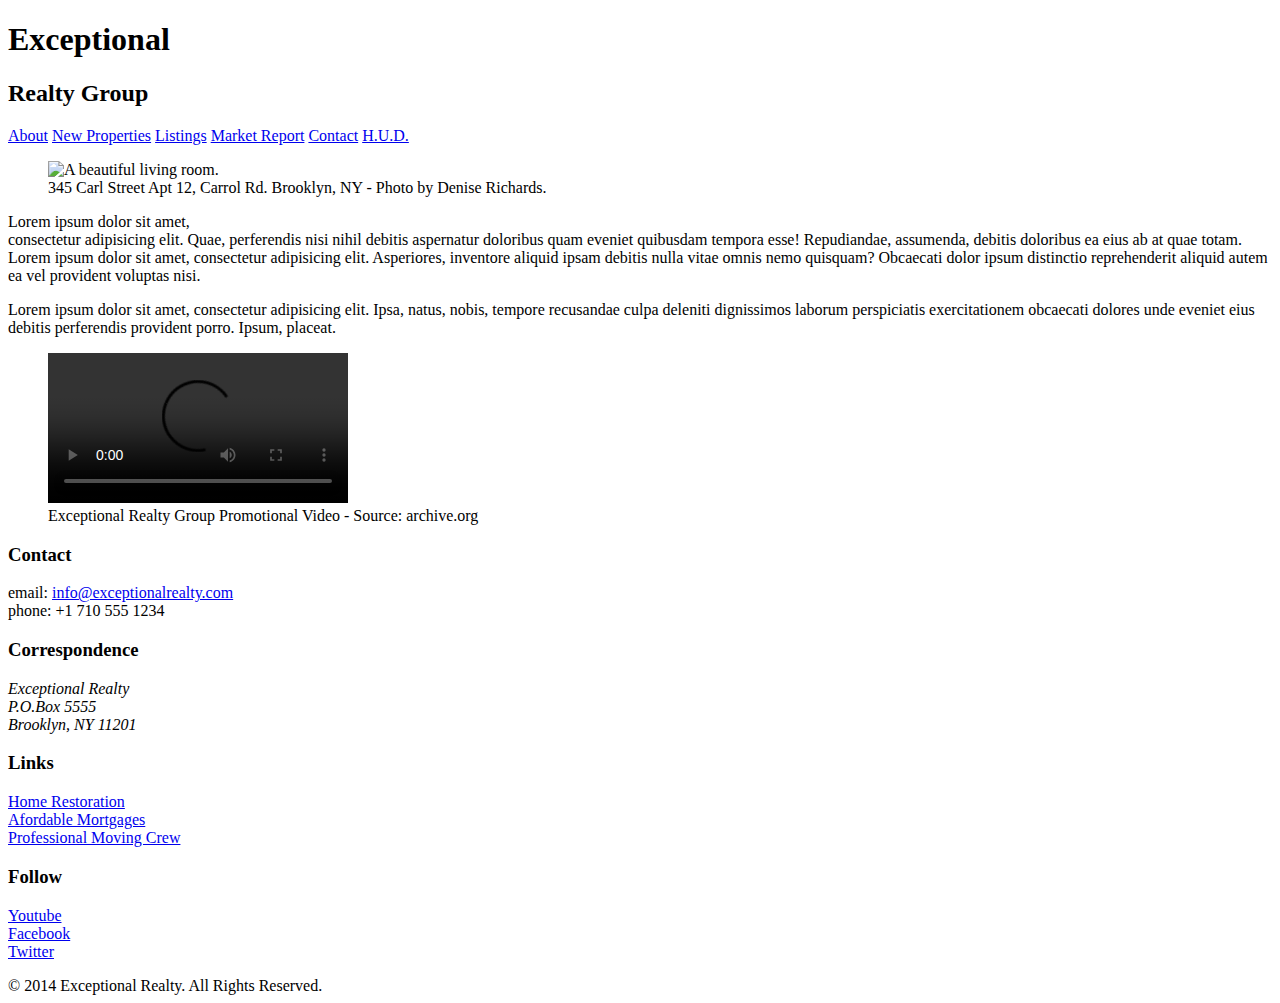
==== index.html @ a5b15116 "automatically backed up by learn" ====
<!DOCTYPE html>
<html lang="en">
  <head>
    <meta charset="UTF-8">
    <title>Exceptional Realty Group - Luxury Homes - About</title>
    <link rel="styelsheet" href="https://cdnjs.cloudflare.com/ajax/libs/normalize/8.0.0/normalize.min.css"
    <link rel="stylesheet" href="css/style.css">
    <script src="https://cdnjs.cloudflare.com/ajax/libs/modernizr/2.8.3/modernizr.min.js"></script>
  </head>
  <body>
    <header>
      <!-- logo -->
      <h1>Exceptional</h1>
      <h2>Realty Group</h2>

      <nav>
        <a href="index.html">About</a> <a href="new-properties.html">New Properties</a> <a href="real-estate-listings.html">Listings</a> <a href="market-report.html">Market Report</a> <a href="contact.html">Contact</a> <a href="http://hud.gov" target="_blank">H.U.D.</a>
      </nav>
    </header>

    <section id="featured-property">
      <figure>
        <img src="images/intro-pic.jpg" alt="A beautiful living room." title="Welcome to Exceptional Realty Group">
        <figcaption>345 Carl Street Apt 12, Carrol Rd. Brooklyn, NY - Photo by Denise Richards.</figcaption>
      </figure>

      <p>Lorem ipsum dolor sit amet,<br> consectetur adipisicing elit. Quae, perferendis nisi nihil debitis aspernatur doloribus quam eveniet quibusdam tempora esse! Repudiandae, assumenda, debitis doloribus ea eius ab at quae totam. Lorem ipsum dolor sit amet, consectetur adipisicing elit. Asperiores, inventore aliquid ipsam debitis nulla vitae omnis nemo quisquam? Obcaecati dolor ipsum distinctio reprehenderit aliquid autem ea vel provident voluptas nisi.</p>
      <p>Lorem ipsum dolor sit amet, consectetur adipisicing elit. Ipsa, natus, nobis, tempore recusandae culpa deleniti dignissimos laborum perspiciatis exercitationem obcaecati dolores unde eveniet eius debitis perferendis provident porro. Ipsum, placeat.</p>
    </section>

    <section id="promotional">
      <figure>
        <video controls>
          <source src="videos/real-estate.mp4" type="video/mp4">
          <source src="videos/real-estate.ogv" type="video/ogg">
          Your browser does not support HTML5 video. <a href="http://browsehappy.com" target="_blank">Please upgrade your browser</a>.
        </video>
        <figcaption>Exceptional Realty Group Promotional Video - Source: archive.org</figcaption>
      </figure>
    </section>

    <section id="details">
      <div>
        <h3>Contact</h3>
        <p>
          email: <a href="mailto:info@exceptionalrealty.com">info@exceptionalrealty.com</a><br>
          phone: +1 710 555 1234
        </p>
        <h3>Correspondence</h3>
        <address>
          Exceptional Realty<br>
          P.O.Box 5555<br>
          Brooklyn, NY 11201
        </address>
      </div>

      <div>
        <h3>Links</h3>
        <p>
          <a href="#" target="_blank">Home Restoration</a><br>
          <a href="#" target="_blank">Afordable Mortgages</a><br>
          <a href="#" target="_blank">Professional Moving Crew</a>
        </p>
      </div>

      <div>
        <h3>Follow</h3>
        <p>
          <a href="#" target="_blank">Youtube</a><br>
          <a href="#" target="_blank">Facebook</a><br>
          <a href="#" target="_blank">Twitter</a>
        </p>
      </div>
    </section>

    <footer>
      &copy; 2014 Exceptional Realty. All Rights Reserved.
    </footer>

  </body>
</html>
---- css/style.css ----
p {
  font-size: 1em;
  line-height: 1.5
}
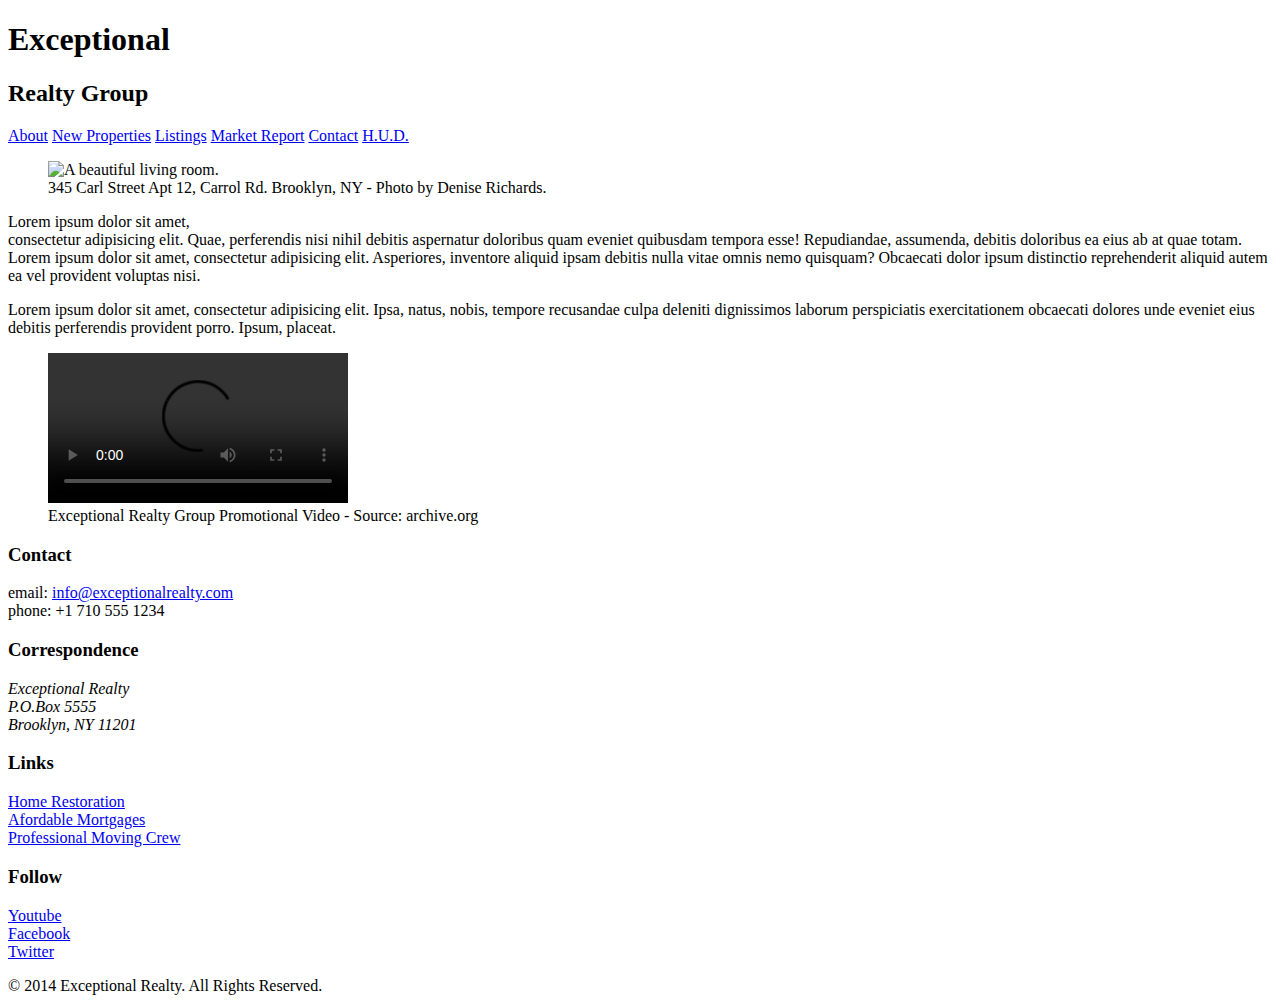
==== commit d0291ff4: "automatically backed up by learn" ====
--- a/index.html
+++ b/index.html
@@ -3,7 +3,7 @@
   <head>
     <meta charset="UTF-8">
     <title>Exceptional Realty Group - Luxury Homes - About</title>
-    <link rel="styelsheet" href="https://cdnjs.cloudflare.com/ajax/libs/normalize/8.0.0/normalize.min.css"
+    <link rel="stylesheet" href="https://cdnjs.cloudflare.com/ajax/libs/normalize/8.0.0/normalize.min.css"
     <link rel="stylesheet" href="css/style.css">
     <script src="https://cdnjs.cloudflare.com/ajax/libs/modernizr/2.8.3/modernizr.min.js"></script>
   </head>
--- a/css/style.css
+++ b/css/style.css
@@ -1,4 +1,11 @@
 p {
-  font-size: 1em;
-  line-height: 1.5
+  font-size: 5em;
+  line-height: 1.5em;
 }
+
+figcaption {
+  font-weight: normal;
+  font-size: 0.5em;
+  line-height: 1.5em;
+  font-family: Georgia, "New Times Roman", serif;
+}
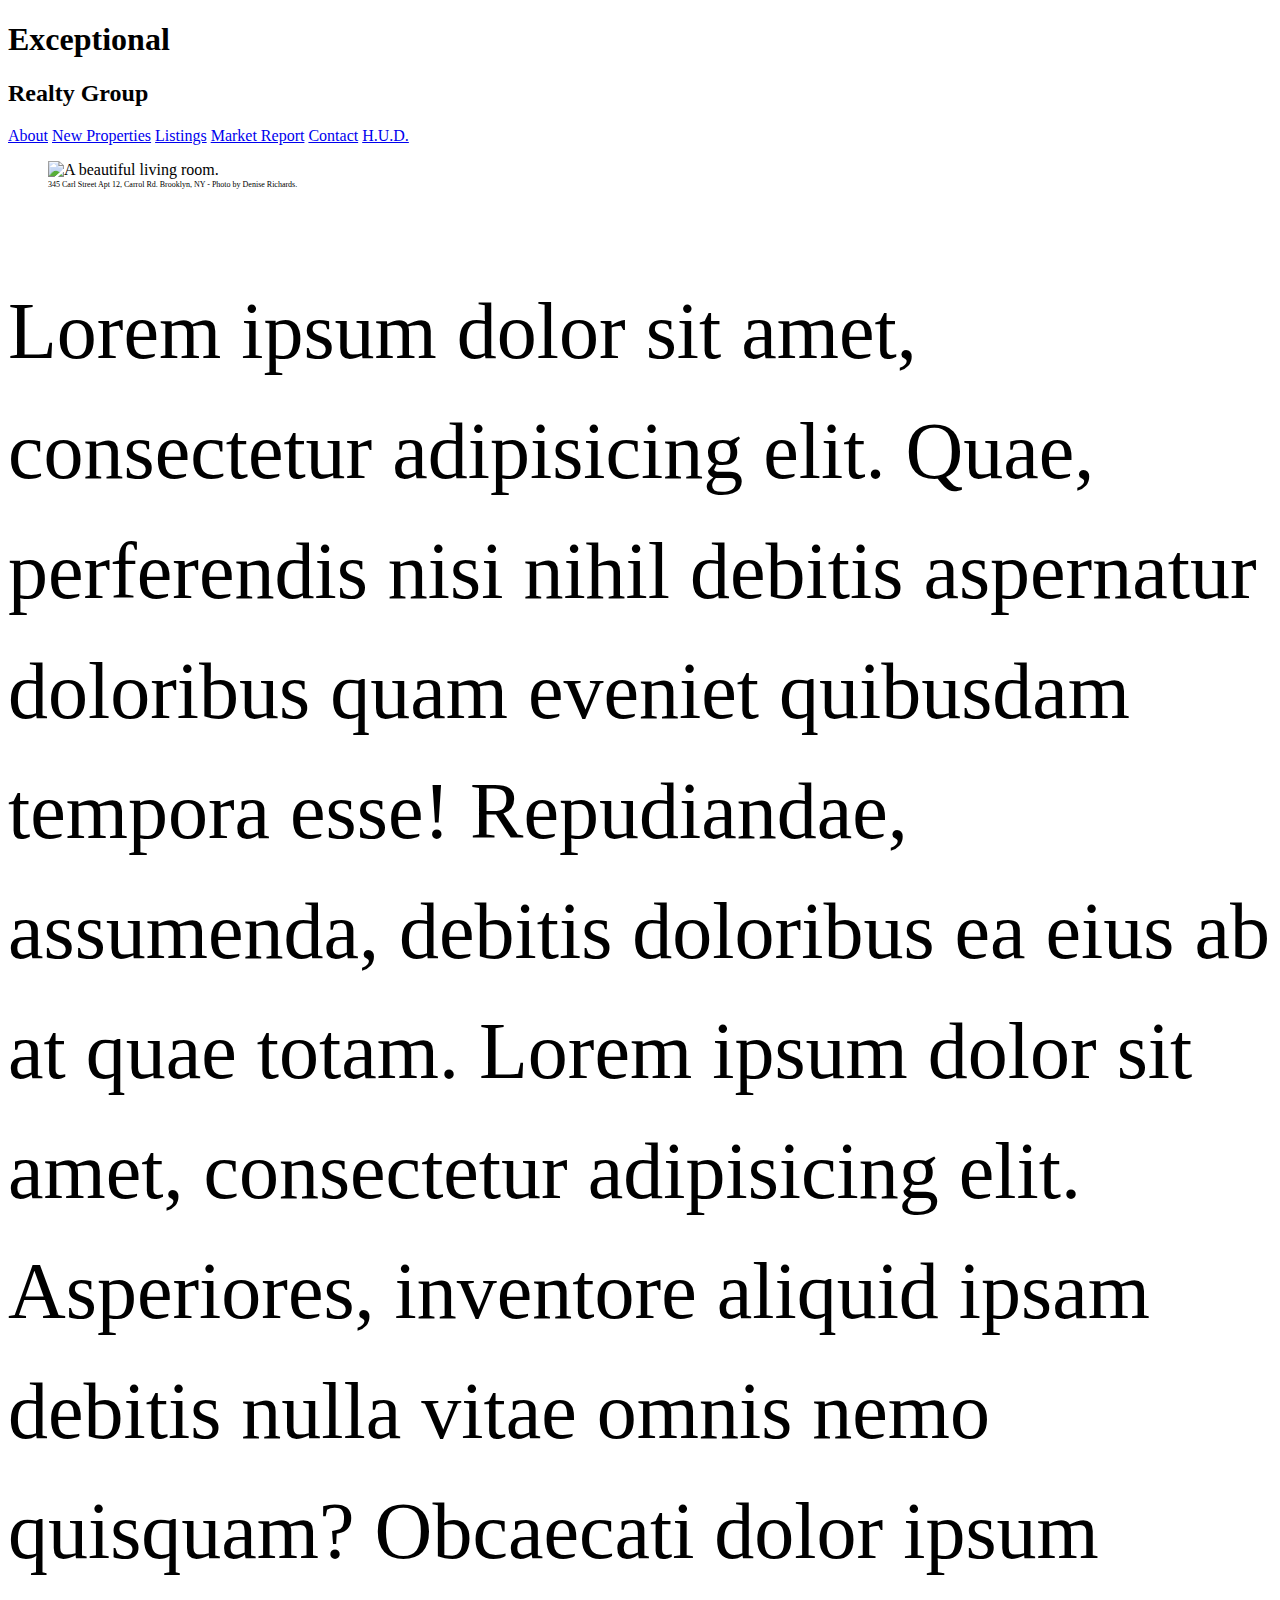
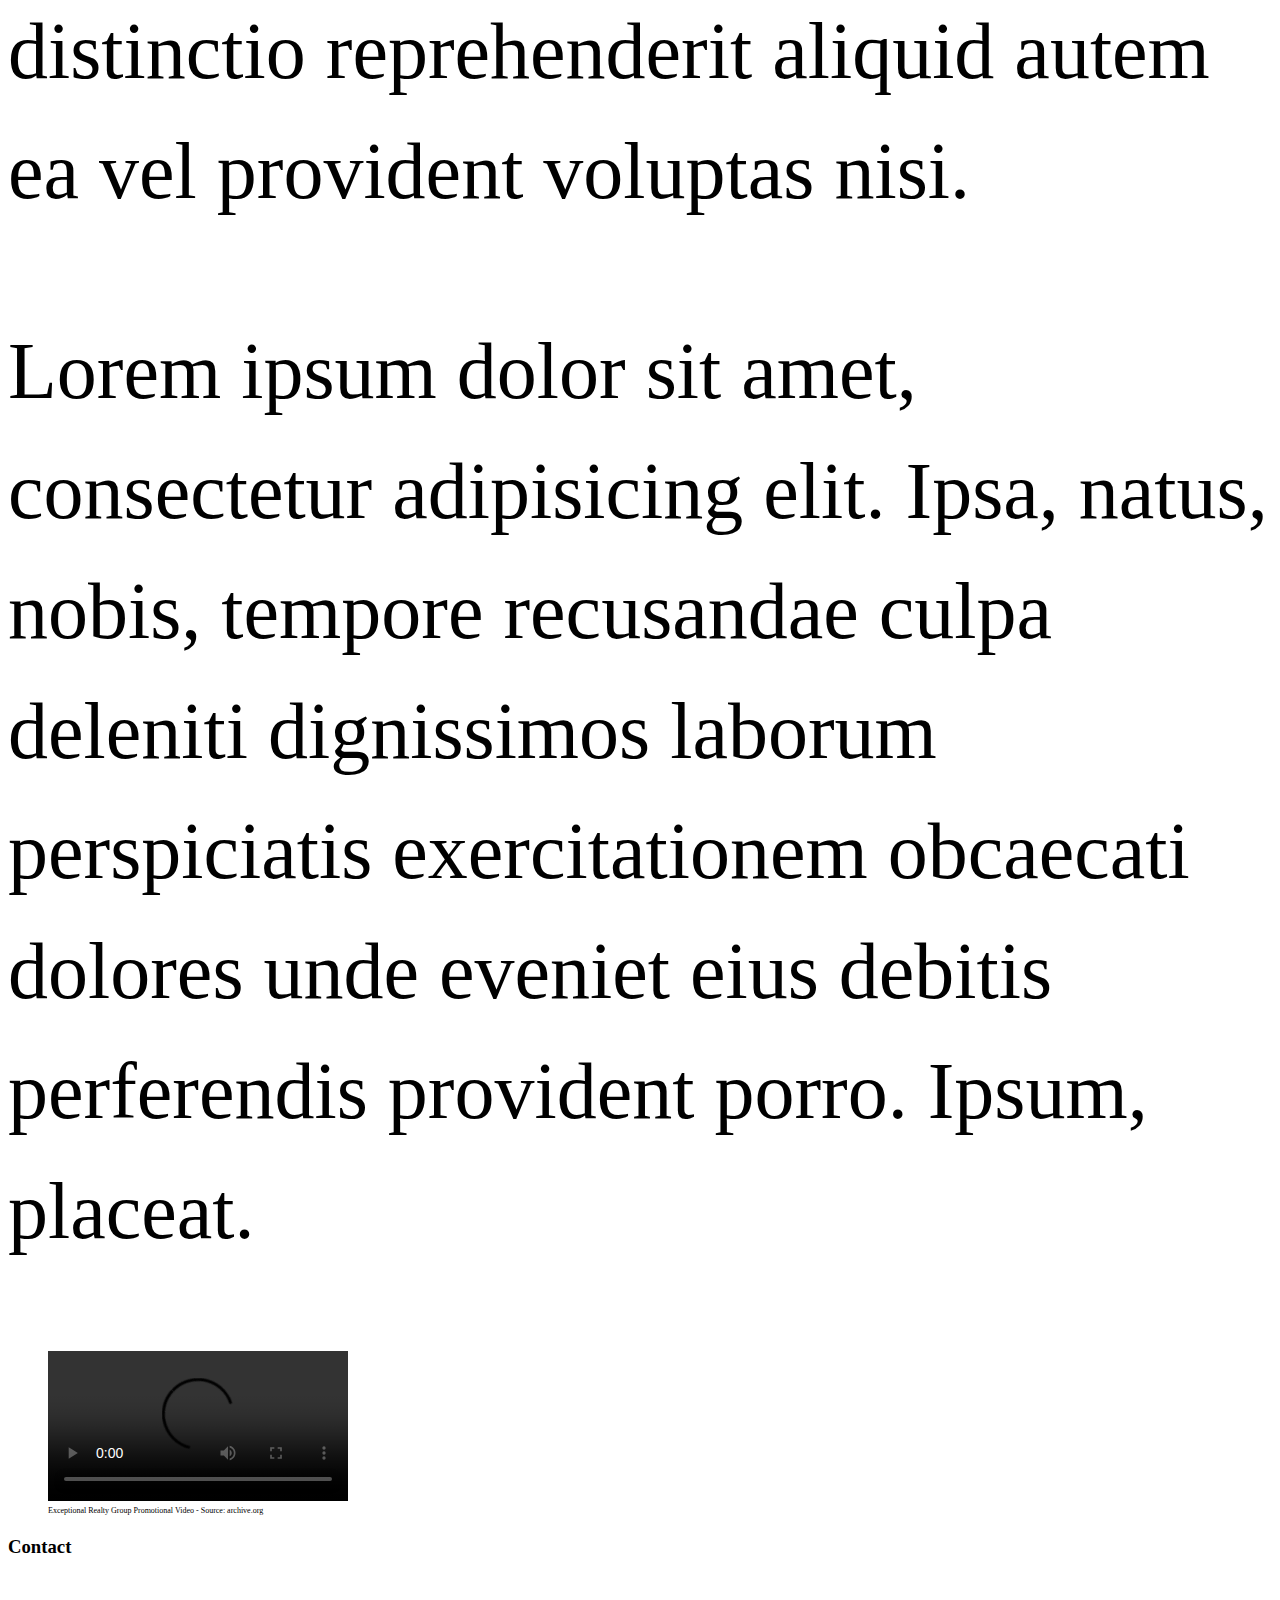
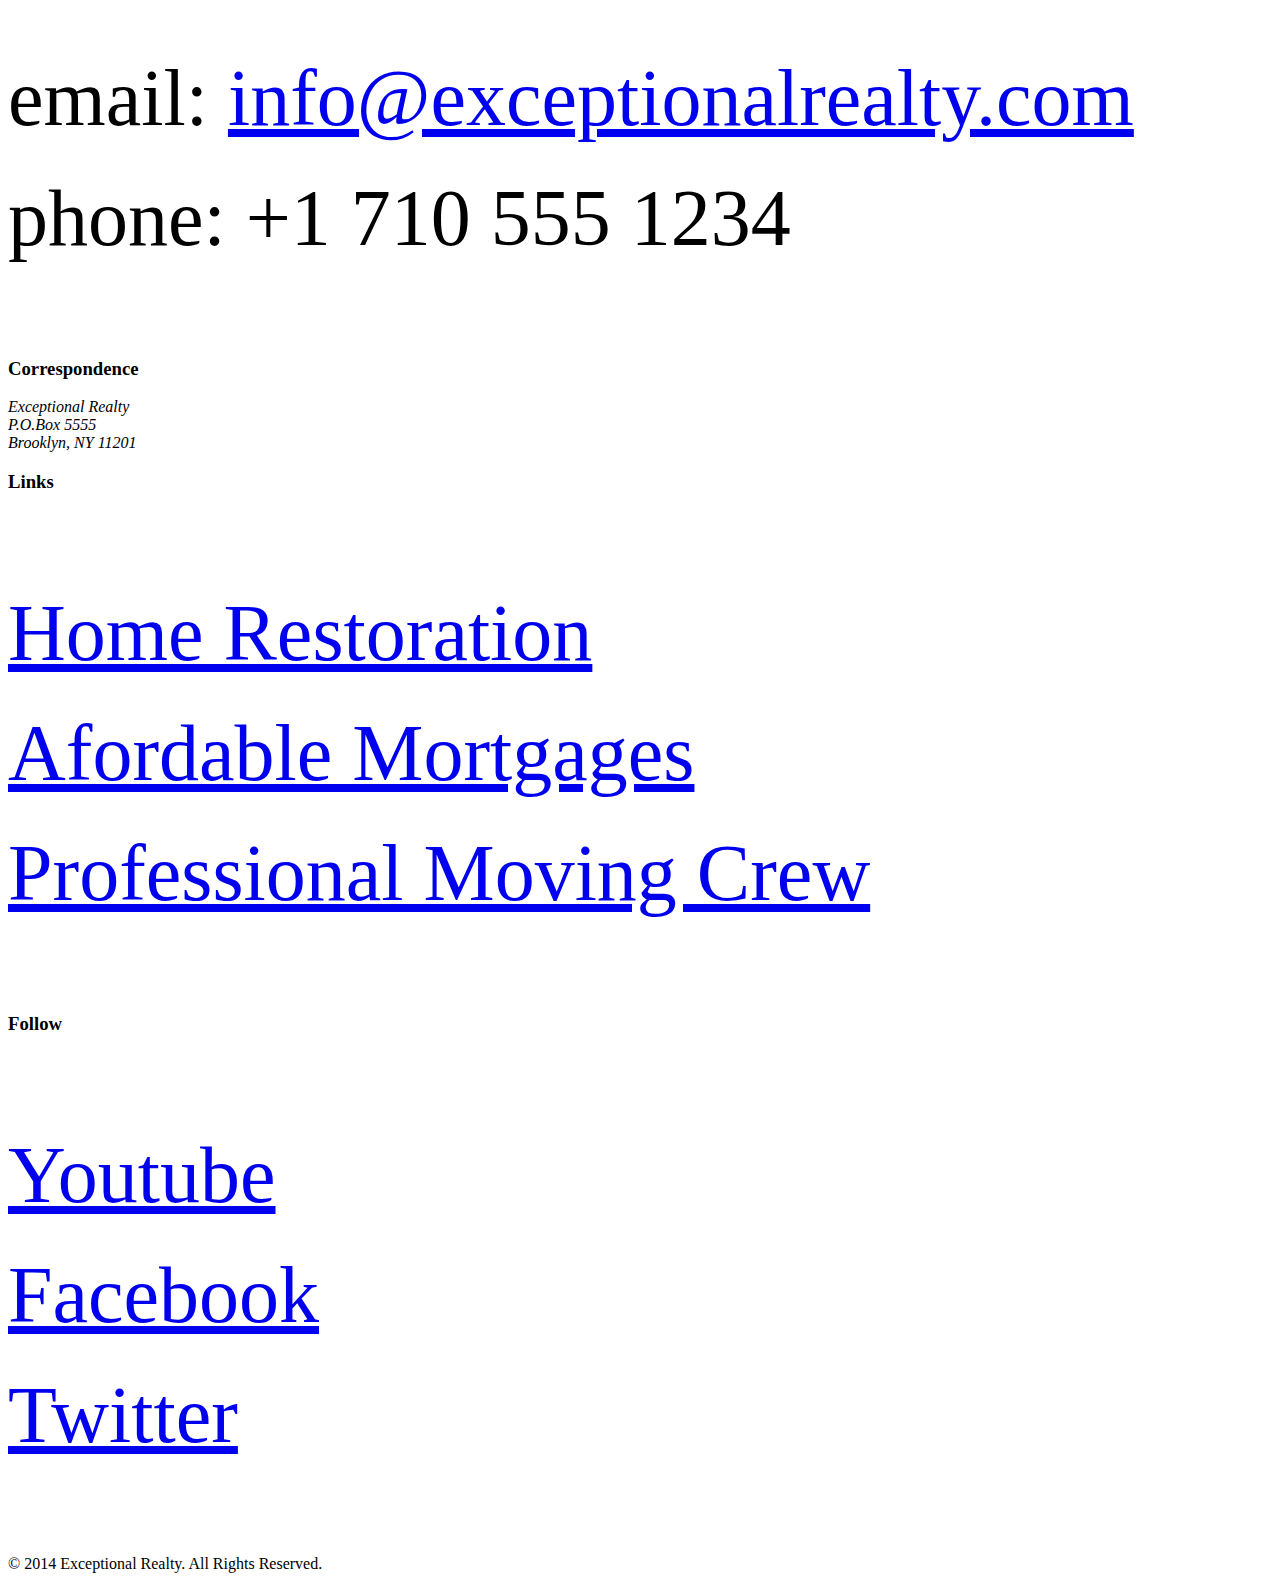
==== commit dfdeeba1: "automatically backed up by learn" ====
--- a/index.html
+++ b/index.html
@@ -3,7 +3,7 @@
   <head>
     <meta charset="UTF-8">
     <title>Exceptional Realty Group - Luxury Homes - About</title>
-    <link rel="stylesheet" href="https://cdnjs.cloudflare.com/ajax/libs/normalize/8.0.0/normalize.min.css"
+    <link rel="stylesheet" href="https://cdnjs.cloudflare.com/ajax/libs/normalize/8.0.0/normalize.min.css">
     <link rel="stylesheet" href="css/style.css">
     <script src="https://cdnjs.cloudflare.com/ajax/libs/modernizr/2.8.3/modernizr.min.js"></script>
   </head>
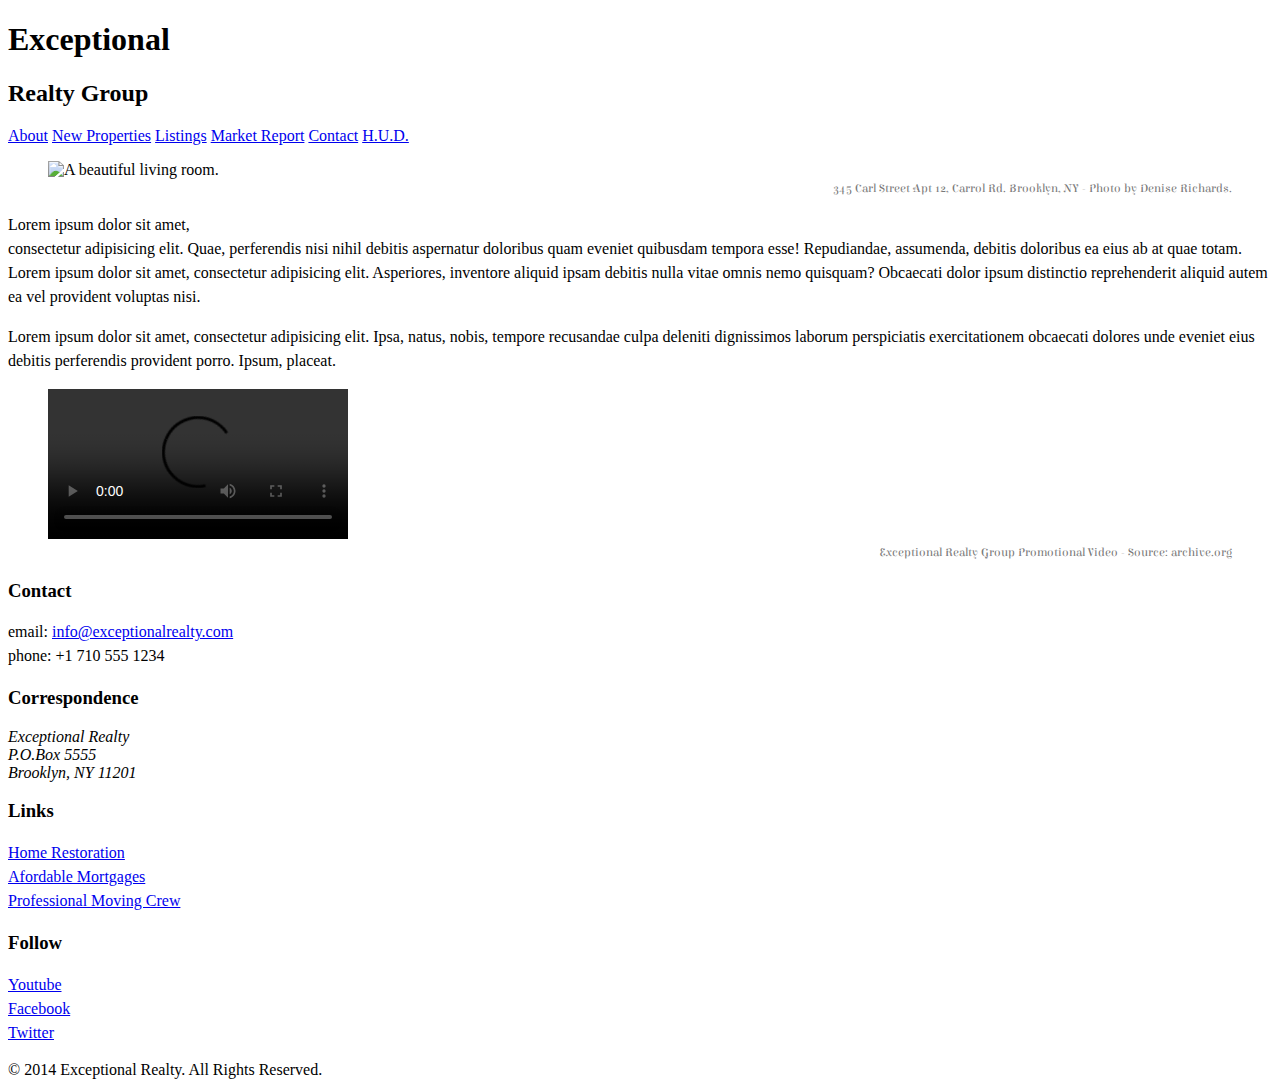
==== commit 9056bcac: "automatically backed up by learn" ====
--- a/index.html
+++ b/index.html
@@ -10,8 +10,10 @@
   <body>
     <header>
       <!-- logo -->
-      <h1>Exceptional</h1>
-      <h2>Realty Group</h2>
+      <div id="logo">
+        <h1>Exceptional</h1>
+        <h2>Realty Group</h2>
+      </div>
 
       <nav>
         <a href="index.html">About</a> <a href="new-properties.html">New Properties</a> <a href="real-estate-listings.html">Listings</a> <a href="market-report.html">Market Report</a> <a href="contact.html">Contact</a> <a href="http://hud.gov" target="_blank">H.U.D.</a>
--- a/css/style.css
+++ b/css/style.css
@@ -1,11 +1,22 @@
+@import url('https://fonts.googleapis.com/css?family=Clicker+Script|Elsie+Swash+Caps:400,900');
+
 p {
-  font-size: 5em;
+  font-size: 1em;
   line-height: 1.5em;
 }
 
 figcaption {
-  font-weight: normal;
-  font-size: 0.5em;
+  /*font-weight: normal;
+  font-size: 0.75em;
   line-height: 1.5em;
-  font-family: Georgia, "New Times Roman", serif;
+  font-family: Georgia, "New Times Roman", serif;*/
+  font: normal 0.75em/1.5em  'Elsie Swash Caps', "New Times Roman", serif;
+  color: #777;
+  text-align: right;
 }
+
+.milk-text {
+  font: bold 2.6em 'Elsie Swash Caps', cursive;
+  color: white;
+  text-shadow: 0 2px 3px #000;
+}
